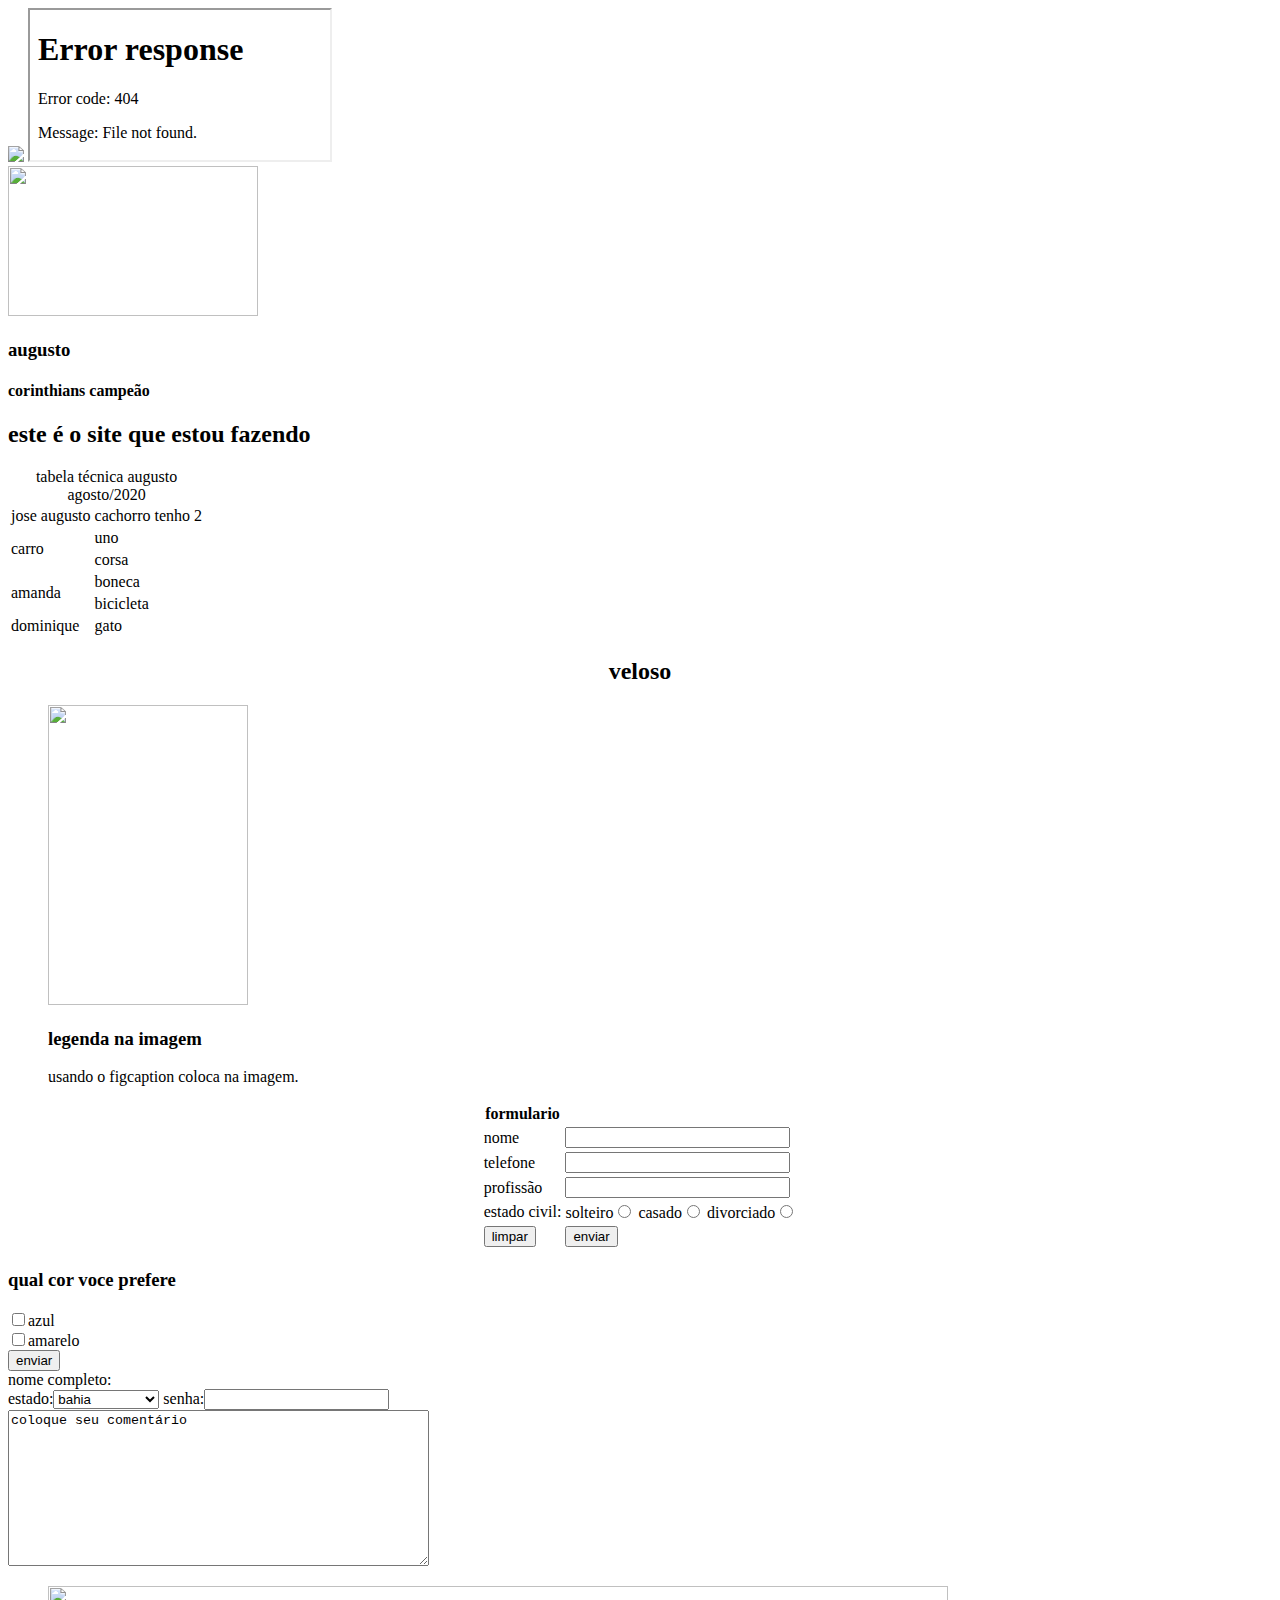
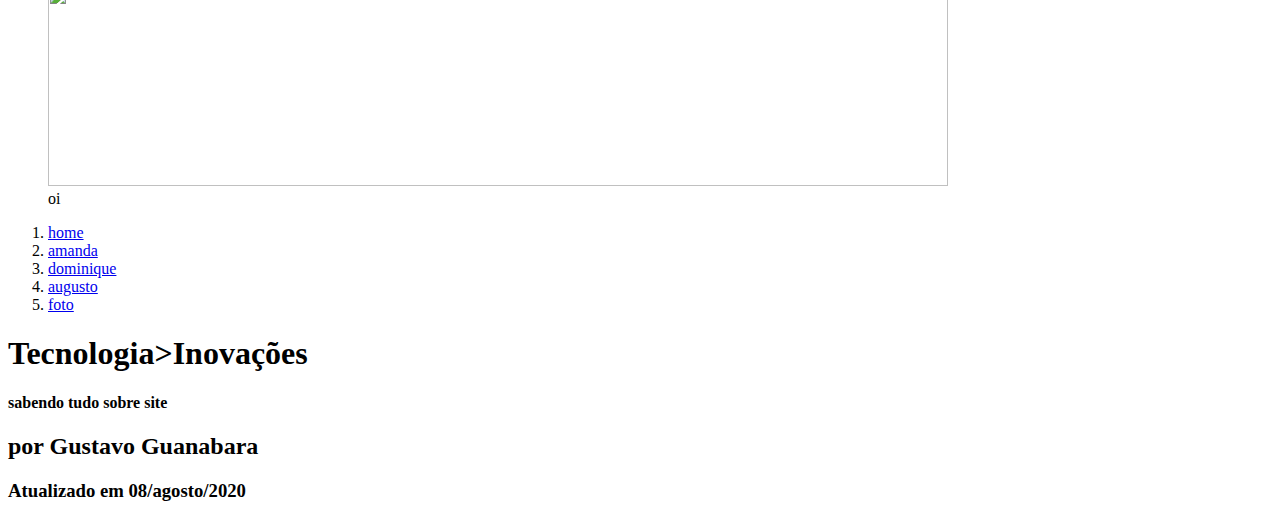
==== amanda.html @ 07a540af "Create amanda.html" ====
<!DOCTYPE html>
<html lang="pt-br">
<head>
<title>construção de site</title>
<link rel="stylesheet" type="text/css"href="teste5.css">
<link rel="stylesheet" type="text/css"href="teste6.css">
<link rel="stylesheet" type="text/css"href="testando3.css">
<link rel="stylesheet" type="text/css"href="frame.css">
<link rel="stylesheet" type="text/css"href="teste3.css">
<link rel="stylesheet" type="text/css"href="teste4.css"
<link rel="stylesheet" type="text/css"href="foto.css">
</head>
<article>
<section id="conteudo">
<img src="C:/Users/jose/Desktop/aula gusta guanabara/aug.jpg" usemap="#meumapa"/>
<map name="meumapa">
<area shape="rect" coords="48,130,73,198" href="home.html#tela"target="janela"/>
</map>
<iframe src="home.html"name="janela" id="frame-jose"></iframe>
</section>
</article>
<script>
function mudaFoto (casa)
{
document.getElementById("icone").src = casa;
}
</script>
<body>
<div id="interface">
<header id="cabecalho">
<hgroup>
<img id="icone"src="C:/Users/jose/Desktop/aula gusta guanabara/Suporte-icone-preto.png"width="250"height="150">
<h3>augusto</h3>
<h4>corinthians campeão</h4>
<h2>este é o site que estou fazendo</h2>
</article>
</header>
</hgroup>
<table id="tabelaspec">
<caption>tabela técnica augusto <span>agosto/2020</span></caption>
<tr><td class="ce">jose augusto</td><td class="cd">cachorro tenho 2</td></tr>
<tr><td rowspan="2"class="ce">carro</td><td class="cd">uno</td></tr>
<tr><td class="cd">corsa</td></tr>
<tr><td rowspan="2"class="ce">amanda</td><td class="cd">boneca</td></tr>
<tr><td class="cd">bicicleta</td></tr>
<tr><td class="ce">dominique</td><td class="cd">gato</td></tr>
</table>
<h2 align="center">veloso</h2>
<figure class="foto-legenda">
<img src="C:/Users/jose/Desktop/aula gusta guanabara/amanda.jpg" width="200" height="300">
<figcaption>
<h3>legenda na imagem</h3>
<p>usando o figcaption coloca na imagem.</p>
</figcaption>
</figure>
<table align="center">
<th>formulario</th>
<tr>
<td>nome</td>
<td><input type=text name=nome size=25>
</tr>
<td>telefone</td>
<td><input type=text name=telefone size=25>
</tr>
<td>profissão</td>
<td><input type=text name=profissão size=25>
</tr>
<td>estado civil:</td>
<td>solteiro<input type=radio name=estcivil>
casado<input type=radio name=estcivil>
divorciado<input type=radio name=estcivil>
</tr>
<td><input type="reset" value="limpar">
<td><input type="submit"value="enviar"><br>
</table>
<form>
<h3>qual cor voce prefere</h3>
<input type="checkbox"name="azul"value="azul"/>azul<br>
<input type="checkbox"name="amarelo"value="amarelo"/>amarelo<br>
<input type="submit"value="enviar"><br>
nome completo:<imput type=text name=nome completo><br>
estado:<select name=estado>
<option>bahia
<option>parana
<option>santa catarina
</select>
senha:<input type=password name=senha><br>
<textarea name ="comentarios"rows="10"cols="50">coloque seu comentário
</textarea>
</form>
</header>
</hgroup>
<figure class="foto-legenda">
<img src="C:/Users/jose/Desktop/aula gusta guanabara/whiskas slogan.JPG"width="900" height="200">
<figcaption>oi</figcaption>
</figure>
<nav>
<ol>
<li onmouseover="mudaFoto('C:/Users/jose/Desktop/aula gusta guanabara/casa.jpg')"onmouseout="mudaFoto('C:/Users/jose/Desktop/aula gusta guanabara/augusto.png')"><a href="home.html">home</a></li>
<li onmouseover="mudaFoto('C:/Users/jose/Desktop/aula gusta guanabara/augusto.png')"onmouseout="mudaFoto('C:/Users/jose/Desktop/aula gusta guanabara/augusto.png')"><a href="amanda.html">amanda</a></li>
<li onmouseover="mudaFoto('C:/Users/jose/Desktop/aula gusta guanabara/camera.jpg')"onmouseout="mudaFoto('C:/Users/jose/Desktop/aula gusta guanabara/augusto.png')"><a href="dominique.html">dominique</a></li>
<li onmouseover="mudaFoto('C:/Users/jose/Desktop/aula gusta guanabara/faleconosco.png')"onmouseout="mudaFoto('C:/Users/jose/Desktop/aula gusta guanabara/augusto.png')"><a href="augusto.html">augusto</a></li>
<li onmouseover="mudaFoto('C:/Users/jose/Desktop/aula gusta guanabara/fotos.jpg')"onmouseout="mudaFoto('C:/Users/jose/Desktop/aula gusta guanabara/augusto.png')"><a href="foto.html">foto</a></li>
</ol>
</nav>
<section id="corpo">
<article id="noticia-principal">
<header id="cabecalho-artigo">
<hgroup>
<h1>Tecnologia>Inovações</h1>
<h4>sabendo tudo sobre site</h4>
<h2>por Gustavo Guanabara</h2>
<h3 class="direita">Atualizado em 08/agosto/2020</h3>
</hgroup>
</header>
</head>
</html>
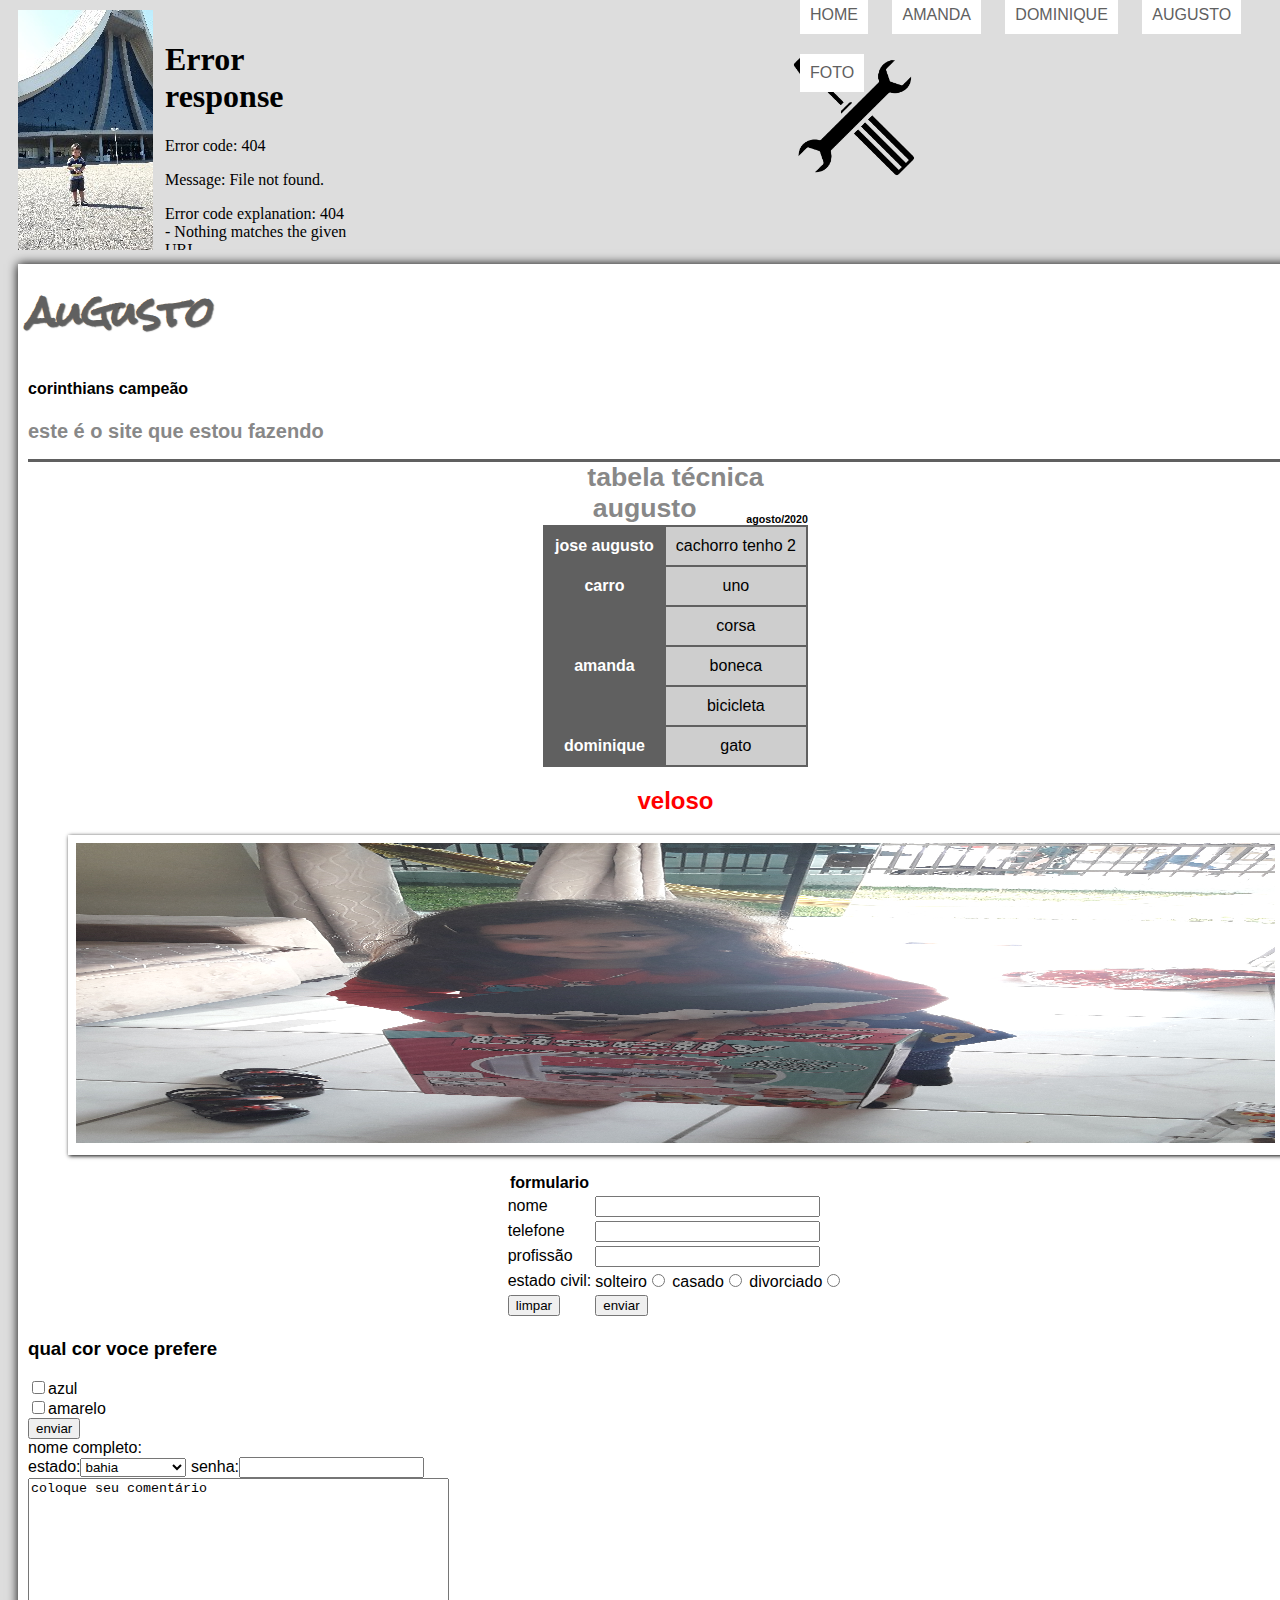
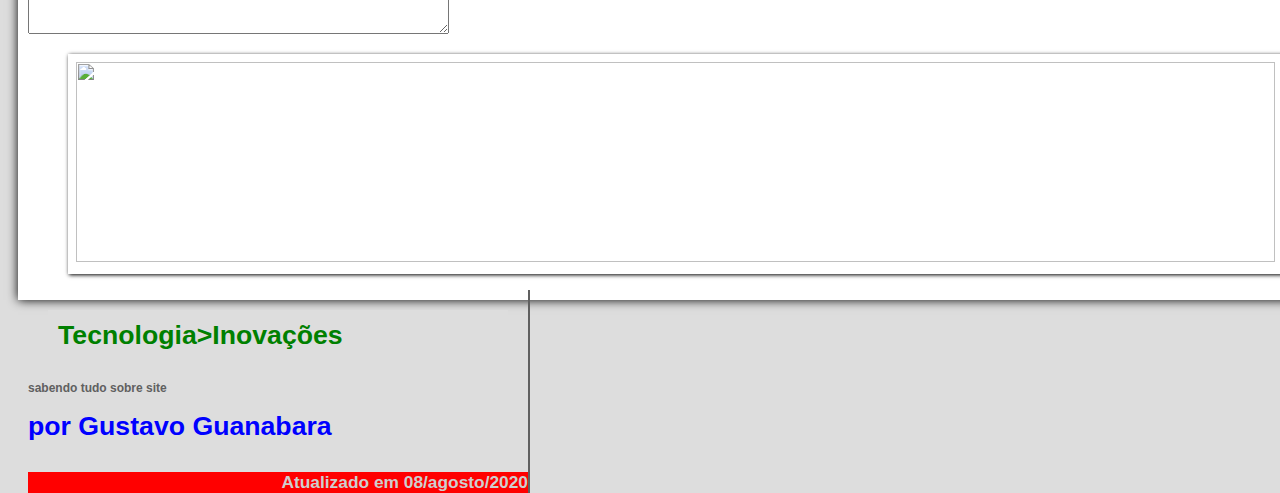
==== commit 7cc791e3: "Create amanda.html" ====
--- a/amanda.html
+++ b/amanda.html
@@ -12,7 +12,7 @@
 </head>
 <article>
 <section id="conteudo">
-<img src="C:/Users/jose/Desktop/aula gusta guanabara/aug.jpg" usemap="#meumapa"/>
+<img src="aug.jpg" usemap="#meumapa"/>
 <map name="meumapa">
 <area shape="rect" coords="48,130,73,198" href="home.html#tela"target="janela"/>
 </map>
@@ -29,7 +29,7 @@
 <div id="interface">
 <header id="cabecalho">
 <hgroup>
-<img id="icone"src="C:/Users/jose/Desktop/aula gusta guanabara/Suporte-icone-preto.png"width="250"height="150">
+<img id="icone"src="Suporte-icone-preto.png"width="250"height="150">
 <h3>augusto</h3>
 <h4>corinthians campeão</h4>
 <h2>este é o site que estou fazendo</h2>
@@ -47,7 +47,7 @@
 </table>
 <h2 align="center">veloso</h2>
 <figure class="foto-legenda">
-<img src="C:/Users/jose/Desktop/aula gusta guanabara/amanda.jpg" width="200" height="300">
+<img src="amanda.jpg" width="200" height="300">
 <figcaption>
 <h3>legenda na imagem</h3>
 <p>usando o figcaption coloca na imagem.</p>
@@ -91,16 +91,16 @@
 </header>
 </hgroup>
 <figure class="foto-legenda">
-<img src="C:/Users/jose/Desktop/aula gusta guanabara/whiskas slogan.JPG"width="900" height="200">
+<img src="Slogan.JPG"width="900" height="200">
 <figcaption>oi</figcaption>
 </figure>
 <nav>
 <ol>
-<li onmouseover="mudaFoto('C:/Users/jose/Desktop/aula gusta guanabara/casa.jpg')"onmouseout="mudaFoto('C:/Users/jose/Desktop/aula gusta guanabara/augusto.png')"><a href="home.html">home</a></li>
-<li onmouseover="mudaFoto('C:/Users/jose/Desktop/aula gusta guanabara/augusto.png')"onmouseout="mudaFoto('C:/Users/jose/Desktop/aula gusta guanabara/augusto.png')"><a href="amanda.html">amanda</a></li>
-<li onmouseover="mudaFoto('C:/Users/jose/Desktop/aula gusta guanabara/camera.jpg')"onmouseout="mudaFoto('C:/Users/jose/Desktop/aula gusta guanabara/augusto.png')"><a href="dominique.html">dominique</a></li>
-<li onmouseover="mudaFoto('C:/Users/jose/Desktop/aula gusta guanabara/faleconosco.png')"onmouseout="mudaFoto('C:/Users/jose/Desktop/aula gusta guanabara/augusto.png')"><a href="augusto.html">augusto</a></li>
-<li onmouseover="mudaFoto('C:/Users/jose/Desktop/aula gusta guanabara/fotos.jpg')"onmouseout="mudaFoto('C:/Users/jose/Desktop/aula gusta guanabara/augusto.png')"><a href="foto.html">foto</a></li>
+<li onmouseover="mudaFoto('casa.jpg')"onmouseout="mudaFoto('augusto.png')"><a href="home.html">home</a></li>
+<li onmouseover="mudaFoto('augusto.png')"onmouseout="mudaFoto('augusto.png')"><a href="amanda.html">amanda</a></li>
+<li onmouseover="mudaFoto('camera.jpg')"onmouseout="mudaFoto('augusto.png')"><a href="dominique.html">dominique</a></li>
+<li onmouseover="mudaFoto('faleconosco.png')"onmouseout="mudaFoto('augusto.png')"><a href="augusto.html">augusto</a></li>
+<li onmouseover="mudaFoto('fotos.jpg')"onmouseout="mudaFoto('augusto.png')"><a href="foto.html">foto</a></li>
 </ol>
 </nav>
 <section id="corpo">
--- a/teste5.css
+++ b/teste5.css
@@ -0,0 +1,30 @@
+<html>
+nav {
+display:block;
+}
+nav ol{
+list-style:none;
+text-transform:uppercase;
+position:absolute;
+top:-10px;
+left: 700px;
+}
+nav li{
+display:inline-block;
+background-color:white;
+padding:10px;
+margin:0px;
+transition:background-color 1s;
+}
+nav li:hover{
+background-color:yellow;
+}
+nav li a:hover{
+color:green;
+color:red;
+text-decoration:none;
+}
+nav a {
+text-decoration:none;
+}
+}
--- a/teste6.css
+++ b/teste6.css
@@ -0,0 +1,30 @@
+<html>
+nav {
+display:block;
+}
+nav ol{
+list-style:none;
+text-transform:uppercase;
+position:absolute;
+top:-10px;
+left: 700px;
+}
+nav li{
+display:inline-block;
+background-color:white;
+padding:10px;
+margin:0px;
+transition:background-color 1s;
+}
+nav li:hover{
+background-color:yellow;
+}
+nav li a:hover{
+color:green;
+color:red;
+text-decoration:none;
+}
+nav a {
+text-decoration:none;
+}
+}
--- a/testando3.css
+++ b/testando3.css
@@ -0,0 +1,190 @@
+@charset"UTF-8";
+@import url('https://fonts.googleapis.com/css2?family=Dancing+Script&family=Finger+Paint&family=Lato&family=Open+Sans&family=Rock+Salt&display=swap');
+body {
+font-family:Arial,sans-serif;
+background-color:#dddddd; }
+h2 {color:red;
+}
+div#interface {
+width:1295px;
+background-color:#ffffff;
+margin:-30px 10px 10px 10px;
+box-shadow:0px 0px 10px black;
+padding:0px 10px 10px 10px;
+}
+header#cabecalho img#icone {
+position:absolute;
+left:730px;
+top:40px;
+}
+a {
+color:#606060;
+text-decoration:none;
+}
+a:hover {
+text-decoration:underline;
+}
+header#cabecalho {
+border-bottom: 3px #606060 solid;
+background:url("../aula gusta guanabara/images.png") no-repeat 300px 20px;
+}
+header#cabecalho h3 {
+font-family: 'Rock Salt', cursive;
+font-size:30pt;
+color:#606060;
+text-shadow:1px 1px 1px rgba(0,0,0,.6);
+padding:0px;
+margin-bottom:0px;
+}
+header#cabecalho h2{
+font-family: Arial,sans-serif;
+color:#888888;
+font-size:15pt;
+padding:0px;
+margin-top:0px;
+}
+figure.foto-legenda {
+position:relative;
+border:8px solid white;
+box-shadow:1px 1px 4px black;
+}
+figure.foto-legenda img{
+width:100%;
+heigth:100%;
+}
+figure.foto-legenda figcaption{
+opacity:0;
+position:absolute;
+top:0px;
+background-color:rgba(0,0,0,.4);
+color:red;
+width:100%;
+height:100%;
+padding:100px;
+box-sizing:border-box;
+transition:opacity 1s;
+}
+figure.foto-legenda:hover figcaption{
+opacity:1;
+}
+nav {
+display:block;
+}
+nav ol{
+list-style:none;
+text-transform:uppercase;
+position:absolute;
+top: -15px;
+left: 900px;
+}
+nav li{
+display:inline-block;
+background-color:white;
+padding:5px;
+margin:0px;
+transition:background-color 1s;
+}
+nav li:hover{
+background-color:yellow;
+}
+nav li a:hover{
+color:green;
+color:red;
+text-decoration:none;
+}
+nav a {
+text-decoration:none;
+}
+section#corpo {
+display:block;
+width:500px;
+float:left;
+border-right:2px solid #606060;
+padding-left: auto;
+}
+article#noticia-principal h1 {
+font-size: 20pt;
+color:green;
+background-color:#dddddd;
+padding:10px 5px 10px 10px;
+margin:20px;
+}
+header#cabecalho-artigo h2 {
+font-family:'FonteLogo',sans-serif;
+font-size:20pt;
+color:blue;
+margin-bottom:30px;
+margin-top:0px;
+}
+header#cabecalho-artigo h3 {
+font-size:13pt;
+color:#cecece;
+background-color:red;
+margin:0px;
+}
+header#cabecalho-artigo h4 {
+font-size:12px;
+color:#606060;
+}
+.direita {
+text-align: right;
+}
+table#tabelaspec {
+border:1px solid#606060;
+border-spacing:0px;
+margin-left:auto;
+margin-right:auto;
+}
+table#tabelaspec td {
+border:1px solid#606060;
+padding:10px;
+text-align: center;
+vertical-align:middle;
+}
+table#tabelaspec td.ce {
+color:#ffffff;
+background-color:#606060;
+vertical-align:top;
+font-weight: bold;
+}
+table#tabelaspec td.cd {
+background-color:#cecece;
+}
+table#tabelaspec caption {
+color:#888888;
+font-size:20pt;
+font-weight:bolder;
+}
+table#tabelaspec caption span {
+display:block;
+float: right;
+color:#000000;
+font-size:8pt;
+margin-top:20px;
+}
+aside#lateral {
+display:block;
+width:750px;
+float:right;
+background-color:#dddddd;
+padding:10px;
+margin-top:10px;
+box-shadow:2px 2px 2px rgba(0,0,0,.5);
+}
+aside#lateral h1 {
+font-family:'FonteLogo',sana-serif;
+font-size:20pt;
+color:#606060;
+}
+aside#lateral h2 {
+background-color:#606060;
+font-size:15pt;
+color:#ffffff;
+}
+footer#rodape {
+clear:both;
+border-top:2px solid #606060;
+}
+footer#rodape p {
+text-align:center;
+}
--- a/frame.css
+++ b/frame.css
@@ -0,0 +1,14 @@
+@charset "UTF-8";
+section#conteudo {
+width:1000px;
+margin:10px;
+}
+iframe#frame-jose {
+width:200px;
+height:230px;
+border: none;
+overflow: hidden;
+}
+iframe#frame-jose::-webkit-scrollbar {
+display:none;
+}
--- a/teste3.css
+++ b/teste3.css
@@ -0,0 +1,30 @@
+@charset UTF-8;
+nav {
+display:block;
+}
+nav ol{
+list-style:none;
+text-transform:uppercase;
+position:absolute;
+top:20px;
+left: 400px;
+}
+nav li{
+display:inline-block;
+background-color:white;
+padding:5px;
+margin:10;
+transition:background-color 1s;
+}
+nav li:hover{
+background-color:yellow;
+}
+nav li a:hover{
+color:green;
+color:red;
+text-decoration:none;
+}
+nav a {
+text-decoration:none;
+}
+}
--- a/foto.css
+++ b/foto.css
@@ -0,0 +1,93 @@
+@charset "UTF-8";
+ul#album-fotos {
+width: 700px;
+margin:0 auto;
+padding:50px;
+overflow:hidden;
+list-style:none;
+}
+ul#album-fotos li {
+float: left;
+width: 200px;
+height: 200px;
+margin: 10px;
+border: 5px solid #ffffff;
+background-color:#ffffff;
+box-shadow: 1px 1px 3px rgba(0,0,0,.4);
+-webkit-transition: all .4s ease-in;
+}
+ul#album-fotos li span {
+opacity: 0;
+color: #ffffff;
+text-shadow: 1px 1px 1px #000000;
+background-color: rgba(0,0,0,.3);
+font-size:9pt;
+line-height:370px;
+padding:5px;
+}
+ul#album-fotos li:hover {
+-webkit-transform: scale(1.5);
+}
+ul#album-fotos li:hover span {
+opacity: 1;
+}
+ul#album-fotos li#foto01 {
+background:url('../aula gusta guanabara/jesus.jpg')no-repeat;
+background-position: 50% 50%;
+background-size: 400px 400px;
+background-color: #ffffff;
+}
+ul#album-fotos li#foto01:hover {
+background-position: 0px 0px;
+background-size: 200px 200px;
+}
+ul#album-fotos li#foto02 {
+background: url('../aula gusta guanabara/Nossa Senhora Aparecida 1.jpg')no-repeat;
+background-position: 50% 50%;
+background-size: 400px 400px;
+background-color: #ffffff;
+}
+ul#album-fotos li#foto02:hover {
+background-position: 0px 0px;
+background-size: 200px 200px;
+}
+ul#album-fotos li#foto03 {
+background: url('../aula gusta guanabara/igreja.jpg')no-repeat;
+background-position: 50% 50%;
+background-size: 400px 400px;
+background-color: #ffffff;
+}
+ul#album-fotos li#foto03:hover {
+background-position: 0px 0px;
+background-size: 200px 200px;
+}
+ul#album-fotos li#foto04 {
+background:url('../aula gusta guanabara/maria.jpg')no-repeat;
+background-position: 50% 50%;
+background-size: 400px 400px;
+background-color: #ffffff;
+}
+ul#album-fotos li#foto04:hover {
+background-position: 0px 0px;
+background-size: 200px 200px;
+}
+ul#album-fotos li#foto05 {
+background:url('../aula gusta guanabara/NOSSA SENHORA DE LOURDES1.jpg')no-repeat;
+background-position: 50% 50%;
+background-size: 400px 400px;
+background-color: #ffffff;
+}
+ul#album-fotos li#foto05:hover {
+background-position: 0px 0px;
+background-size: 200px 200px;
+}
+ul#album-fotos li#foto06 {
+background:url('../aula gusta guanabara/madre paulina.jpg')no-repeat;
+background-position: 50% 50%;
+background-size: 400px 400px;
+background-color: #ffffff;
+}
+ul#album-fotos li#foto06:hover {
+background-position: 0px 0px;
+background-size: 200px 200px;
+}
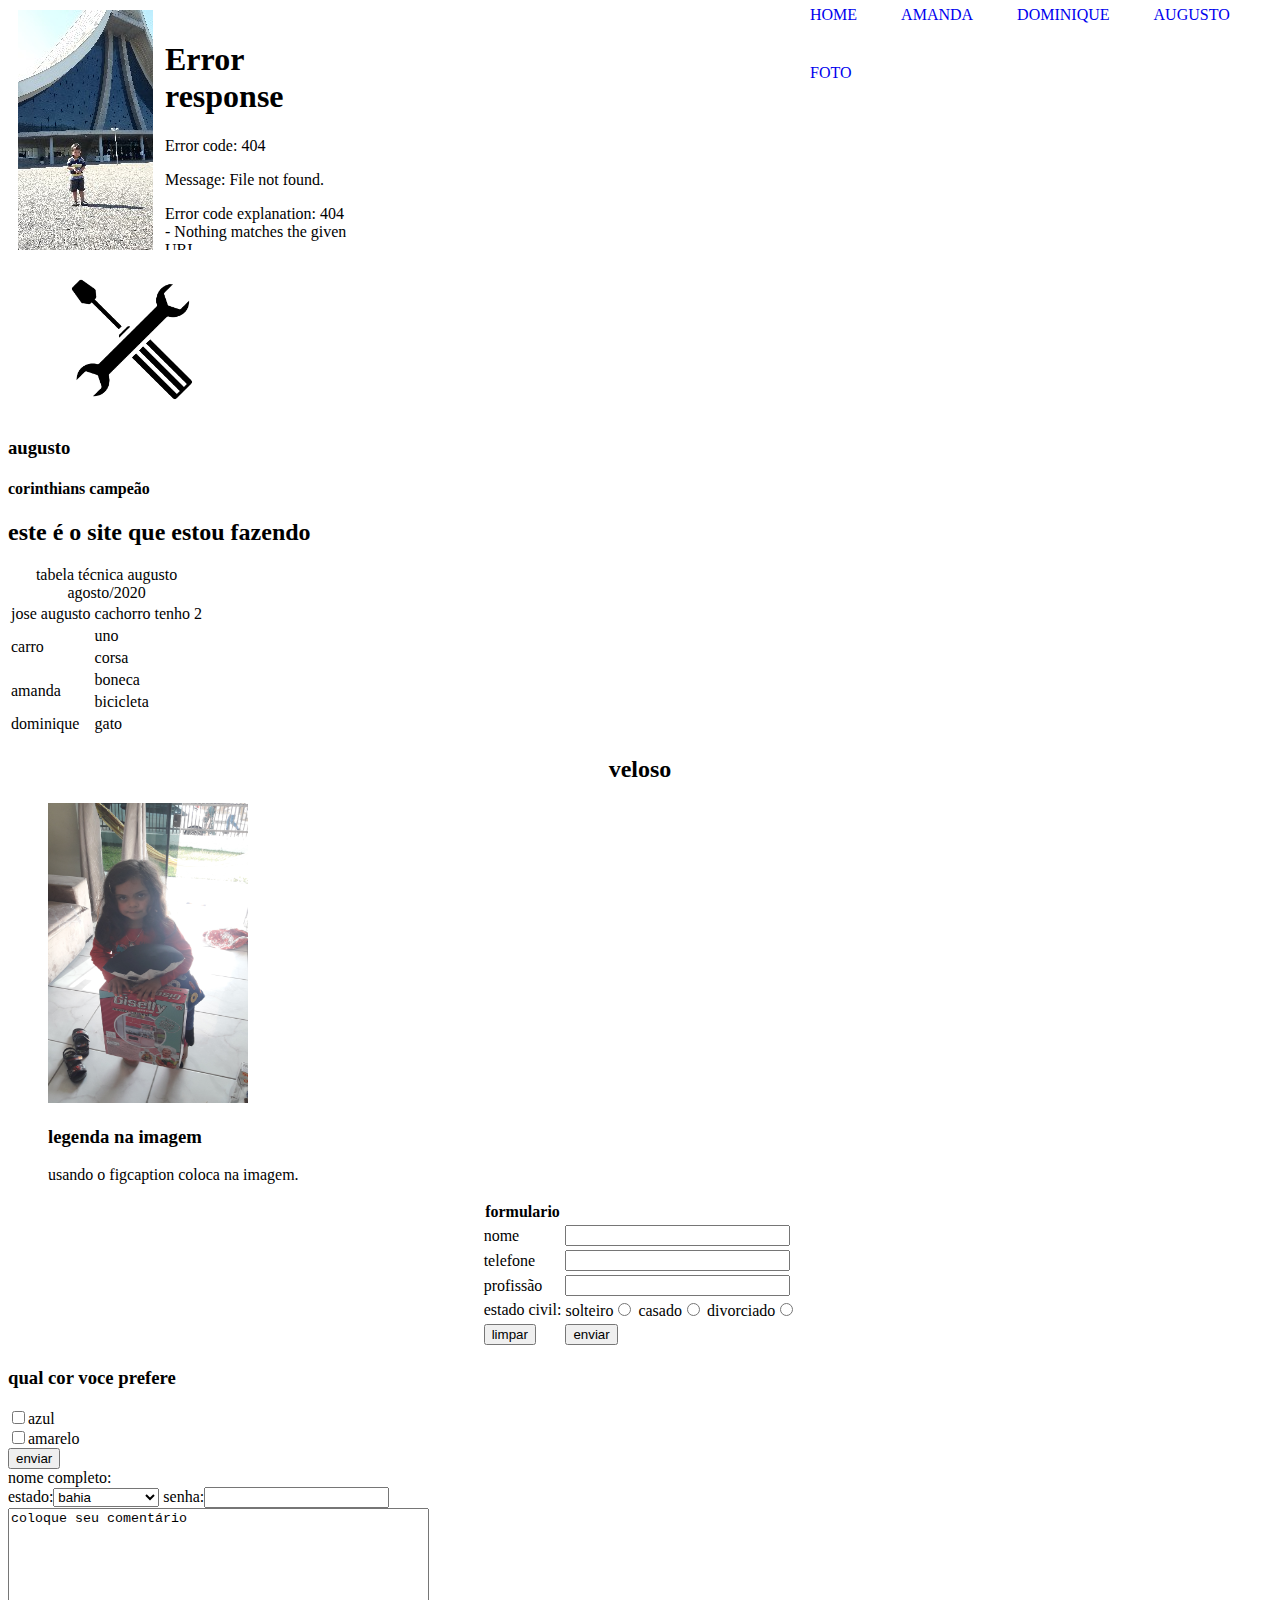
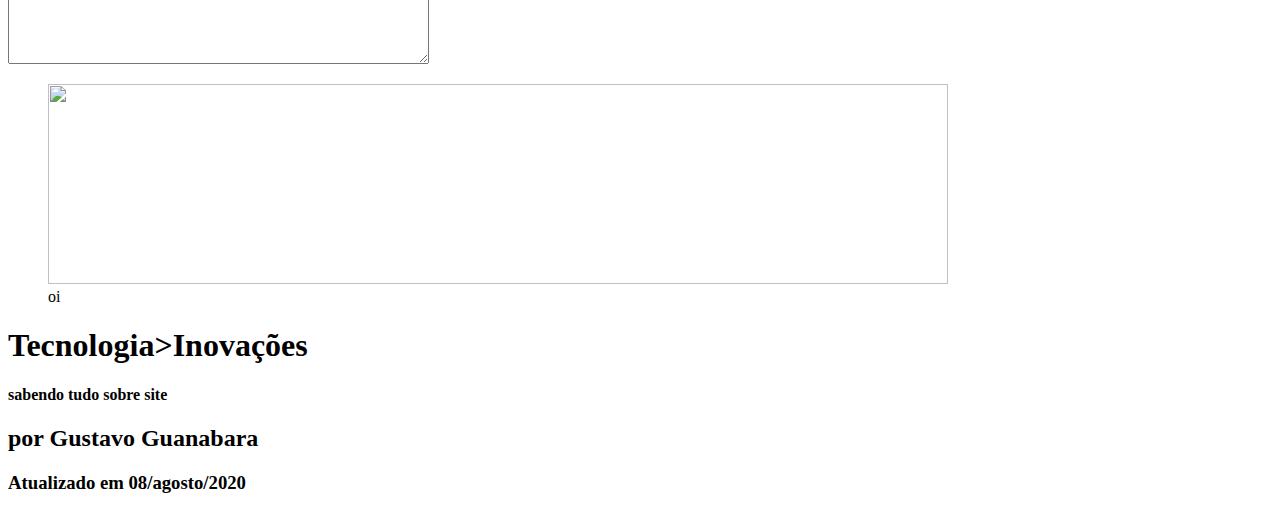
==== commit 69ad8274: "Create amanda.html" ====
--- a/amanda.html
+++ b/amanda.html
@@ -14,9 +14,9 @@
 <section id="conteudo">
 <img src="aug.jpg" usemap="#meumapa"/>
 <map name="meumapa">
-<area shape="rect" coords="48,130,73,198" href="home.html#tela"target="janela"/>
+<area shape="rect" coords="48,130,73,198" href="index.html#tela"target="janela"/>
 </map>
-<iframe src="home.html"name="janela" id="frame-jose"></iframe>
+<iframe src="index.html"name="janela" id="frame-jose"></iframe>
 </section>
 </article>
 <script>
--- a/testando3.css
+++ b/testando3.css
@@ -1,190 +1,236 @@
-@charset"UTF-8";
-@import url('https://fonts.googleapis.com/css2?family=Dancing+Script&family=Finger+Paint&family=Lato&family=Open+Sans&family=Rock+Salt&display=swap');
-body {
-font-family:Arial,sans-serif;
-background-color:#dddddd; }
-h2 {color:red;
-}
-div#interface {
-width:1295px;
-background-color:#ffffff;
-margin:-30px 10px 10px 10px;
-box-shadow:0px 0px 10px black;
-padding:0px 10px 10px 10px;
-}
-header#cabecalho img#icone {
-position:absolute;
-left:730px;
-top:40px;
-}
-a {
-color:#606060;
-text-decoration:none;
-}
-a:hover {
-text-decoration:underline;
-}
-header#cabecalho {
-border-bottom: 3px #606060 solid;
-background:url("../aula gusta guanabara/images.png") no-repeat 300px 20px;
-}
-header#cabecalho h3 {
-font-family: 'Rock Salt', cursive;
-font-size:30pt;
-color:#606060;
-text-shadow:1px 1px 1px rgba(0,0,0,.6);
-padding:0px;
-margin-bottom:0px;
-}
-header#cabecalho h2{
-font-family: Arial,sans-serif;
-color:#888888;
-font-size:15pt;
-padding:0px;
-margin-top:0px;
-}
-figure.foto-legenda {
-position:relative;
-border:8px solid white;
-box-shadow:1px 1px 4px black;
-}
-figure.foto-legenda img{
-width:100%;
-heigth:100%;
-}
-figure.foto-legenda figcaption{
-opacity:0;
-position:absolute;
-top:0px;
-background-color:rgba(0,0,0,.4);
-color:red;
-width:100%;
-height:100%;
-padding:100px;
-box-sizing:border-box;
-transition:opacity 1s;
-}
-figure.foto-legenda:hover figcaption{
-opacity:1;
-}
-nav {
-display:block;
-}
-nav ol{
-list-style:none;
-text-transform:uppercase;
-position:absolute;
-top: -15px;
-left: 900px;
-}
-nav li{
-display:inline-block;
-background-color:white;
-padding:5px;
-margin:0px;
-transition:background-color 1s;
-}
-nav li:hover{
-background-color:yellow;
-}
-nav li a:hover{
-color:green;
-color:red;
-text-decoration:none;
-}
-nav a {
-text-decoration:none;
-}
-section#corpo {
-display:block;
-width:500px;
-float:left;
-border-right:2px solid #606060;
-padding-left: auto;
-}
-article#noticia-principal h1 {
-font-size: 20pt;
-color:green;
-background-color:#dddddd;
-padding:10px 5px 10px 10px;
-margin:20px;
-}
-header#cabecalho-artigo h2 {
-font-family:'FonteLogo',sans-serif;
-font-size:20pt;
-color:blue;
-margin-bottom:30px;
-margin-top:0px;
-}
-header#cabecalho-artigo h3 {
-font-size:13pt;
-color:#cecece;
-background-color:red;
-margin:0px;
-}
-header#cabecalho-artigo h4 {
-font-size:12px;
-color:#606060;
-}
-.direita {
-text-align: right;
-}
-table#tabelaspec {
-border:1px solid#606060;
-border-spacing:0px;
-margin-left:auto;
-margin-right:auto;
-}
-table#tabelaspec td {
-border:1px solid#606060;
-padding:10px;
-text-align: center;
-vertical-align:middle;
-}
-table#tabelaspec td.ce {
-color:#ffffff;
-background-color:#606060;
-vertical-align:top;
-font-weight: bold;
-}
-table#tabelaspec td.cd {
-background-color:#cecece;
-}
-table#tabelaspec caption {
-color:#888888;
-font-size:20pt;
-font-weight:bolder;
-}
-table#tabelaspec caption span {
-display:block;
-float: right;
-color:#000000;
-font-size:8pt;
-margin-top:20px;
-}
-aside#lateral {
-display:block;
-width:750px;
-float:right;
-background-color:#dddddd;
-padding:10px;
-margin-top:10px;
-box-shadow:2px 2px 2px rgba(0,0,0,.5);
-}
-aside#lateral h1 {
-font-family:'FonteLogo',sana-serif;
-font-size:20pt;
-color:#606060;
-}
-aside#lateral h2 {
-background-color:#606060;
-font-size:15pt;
-color:#ffffff;
-}
-footer#rodape {
-clear:both;
-border-top:2px solid #606060;
-}
-footer#rodape p {
-text-align:center;
-}
+Ir para o conteúdo
+Pesquise ou pule para…
+Requisição pull_ _
+problemas
+Codespaces
+mercado
+explorar
+ 
+@joaveloso 
+joaveloso
+/
+veloso
+público
+Não é possível bifurcar porque você possui este repositório e não é membro de nenhuma organização.
+código
+problemas
+Requisições puxadas
+Ações
+Projetos
+Wiki
+segurança
+Conhecimentos
+configurações
+veloso/testando3.css _
+@joaveloso
+joaveloso Criar testando3.css
+Última confirmação 480b08f há 5 horas
+ História
+ 1 colaborador
+190 linhas (190 sloc)  3,19 KB
+
+@charset "UTF-8" ;
+@import  url ( 'https://fonts.googleapis.com/css2?family=Dancing+Script&family=Finger+Paint&family=Lato&family=Open+Sans&family=Rock+Salt&display=swap' );
+corpo {
+font-family : Arial , sans-serif;
+background-color : # dddddd ; }
+h2 { cor : vermelho;
+}
+div # interface {
+largura : 1295 px ;
+cor de fundo : # ffffff ;
+margem : -30 px  10 px  10 px  10 px ;
+box-shadow : 0 px  0 px  10 px preto;
+preenchimento : 0 px  10 px  10 px  10 px ;
+}
+header # cabecalho  img # icone {
+posição : absoluto;
+esquerda : 730 px ;
+superior : 40 px ;
+}
+um {
+cor : # 606060 ;
+decoração de texto : nenhum;
+}
+a : passe o mouse {
+decoração de texto : sublinhado;
+}
+cabeçalho # cabecalho {
+borda inferior :  3 px  # 606060 sólido;
+background : url ( "images.png" ) sem repetição 300 px  20 px ;
+}
+cabeçalho # cabecalho  h3 {
+font-family :  'Rock Salt' , cursiva;
+tamanho da fonte : 30 pt ;
+cor : # 606060 ;
+text-shadow : 1 px  1 px  1 px  rgba ( 0 , 0 , 0 , .6 );
+preenchimento : 0 px ;
+margem inferior : 0 px ;
+}
+cabeçalho # cabecalho  h2 {
+font-family : Arial , sans-serif;
+cor : # 888888 ;
+tamanho da fonte : 15 pt ;
+preenchimento : 0 px ;
+margem superior : 0 px ;
+}
+figura . legenda da foto {
+posição : relativa;
+borda : 8 px branco sólido;
+box-shadow : 1 px  1 px  4 px preto;
+}
+figura . foto-lenda  img {
+largura : 100 % ;
+altura : 100 % ;
+}
+figura . legenda da foto  figcaption {
+opacidade : 0 ;
+posição : absoluto;
+superior : 0 px ;
+cor de fundo : rgba ( 0 , 0 , 0 , .4 );
+cor : vermelho;
+largura : 100 % ;
+altura : 100 % ;
+preenchimento : 100 px ;
+tamanho da caixa : caixa de borda;
+transição : opacidade 1 s ;
+}
+figura . legenda da foto : hover  figcaption {
+opacidade : 1 ;
+}
+navegação {
+exibição : bloco;
+}
+navegador  { _
+estilo de lista : nenhum;
+text-transform : letras maiúsculas;
+posição : absoluto;
+superior :  -15 px ;
+esquerda :  900 px ;
+}
+navegação  li {
+exibição : bloco em linha;
+cor de fundo : branco;
+preenchimento : 5 px ;
+margem : 0 px ;
+transição : background-color 1 s ;
+}
+nav  li : passe o mouse {
+cor de fundo : amarelo;
+}
+nav  li  a : passe o mouse {
+cor : verde;
+cor : vermelho;
+decoração de texto : nenhum;
+}
+navegar  em {
+decoração de texto : nenhum;
+}
+seção # corpo {
+exibição : bloco;
+largura : 500 px ;
+flutuar : esquerda;
+borda direita : sólido de 2 px # 606060 ;
+padding-esquerda : auto;
+}
+artigo # noticia-principal  h1 {
+tamanho da fonte :  20 pt ;
+cor : verde;
+background-color : # dddddd ;
+preenchimento : 10 px  5 px  10 px  10 px ;
+margem : 20 px ;
+}
+cabeçalho # cabecalho-artigo  h2 {
+font-family : 'FonteLogo' , sem serifa;
+tamanho da fonte : 20 pt ;
+cor : azul;
+margem inferior : 30 px ;
+margem superior : 0 px ;
+}
+cabeçalho # cabecalho-artigo  h3 {
+tamanho da fonte : 13 pt ;
+cor : #cecece ; _
+cor de fundo : vermelho;
+margem : 0 px ;
+}
+cabeçalho # cabecalho-artigo  h4 {
+tamanho da fonte : 12 px ;
+cor : # 606060 ;
+}
+. direita {
+alinhamento de texto : direito;
+}
+tabela # tabelaspec {
+borda : 1 px solid#606060;
+espaçamento entre bordas : 0 px ;
+margem-esquerda : auto;
+margem direita : auto;
+}
+tabela # tabelaspec  td {
+borda : 1 px solid#606060;
+preenchimento : 10 px ;
+alinhamento de texto : centro;
+alinhamento vertical : meio;
+}
+tabela # tabelaspec  td . ce {
+cor : #ffffff ; _
+cor de fundo : # 606060 ;
+alinhamento vertical : topo;
+peso da fonte : negrito;
+}
+tabela # tabelaspec  td . CD {
+background-color : # cecece ;
+}
+tabela # tabelaspec  legenda {
+cor : # 888888 ;
+tamanho da fonte : 20 pt ;
+peso da fonte : mais ousado;
+}
+tabela # tabelaspec  legenda  span {
+exibição : bloco;
+flutuar : direita;
+cor : # 000000 ;
+tamanho da fonte : 8 pt ;
+margem superior : 20 px ;
+}
+lado # lateral {
+exibição : bloco;
+largura : 750 px ;
+flutuar : direita;
+background-color : # dddddd ;
+preenchimento : 10 px ;
+margem superior : 10 px ;
+box-shadow : 2 px  2 px  2 px  rgba ( 0 , 0 , 0 , .5 );
+}
+lado # lateral  h1 {
+font-family : 'FonteLogo' , sana-serif;
+tamanho da fonte : 20 pt ;
+cor : # 606060 ;
+}
+lado # lateral  h2 {
+cor de fundo : # 606060 ;
+tamanho da fonte : 15 pt ;
+cor : #ffffff ; _
+}
+rodapé # rodape {
+claro : ambos;
+borda superior : sólido de 2 px # 606060 ;
+}
+rodapé # rodape  p {
+alinhamento de texto : centro;
+}
+Rodapé
+© 2023 GitHub, Inc.
+Navegação no rodapé
+Termos
+Privacidade
+segurança
+Status
+Documentos
+Entre em contato com o GitHub
+Preços
+API
+Treinamento
+blogue
+Cerca de
+veloso/testando3.css at main · joaveloso/veloso
--- a/foto.css
+++ b/foto.css
@@ -32,7 +32,7 @@
 opacity: 1;
 }
 ul#album-fotos li#foto01 {
-background:url('../aula gusta guanabara/jesus.jpg')no-repeat;
+background:url('jesus.jpg')no-repeat;
 background-position: 50% 50%;
 background-size: 400px 400px;
 background-color: #ffffff;
@@ -42,7 +42,7 @@
 background-size: 200px 200px;
 }
 ul#album-fotos li#foto02 {
-background: url('../aula gusta guanabara/Nossa Senhora Aparecida 1.jpg')no-repeat;
+background: url('Nossa Senhora Aparecida 1.jpg')no-repeat;
 background-position: 50% 50%;
 background-size: 400px 400px;
 background-color: #ffffff;
@@ -52,7 +52,7 @@
 background-size: 200px 200px;
 }
 ul#album-fotos li#foto03 {
-background: url('../aula gusta guanabara/igreja.jpg')no-repeat;
+background: url('igreja.jpg')no-repeat;
 background-position: 50% 50%;
 background-size: 400px 400px;
 background-color: #ffffff;
@@ -62,7 +62,7 @@
 background-size: 200px 200px;
 }
 ul#album-fotos li#foto04 {
-background:url('../aula gusta guanabara/maria.jpg')no-repeat;
+background:url('maria.jpg')no-repeat;
 background-position: 50% 50%;
 background-size: 400px 400px;
 background-color: #ffffff;
@@ -72,7 +72,7 @@
 background-size: 200px 200px;
 }
 ul#album-fotos li#foto05 {
-background:url('../aula gusta guanabara/NOSSA SENHORA DE LOURDES1.jpg')no-repeat;
+background:url('NOSSA SENHORA DE LOURDES1.jpg')no-repeat;
 background-position: 50% 50%;
 background-size: 400px 400px;
 background-color: #ffffff;
@@ -82,7 +82,7 @@
 background-size: 200px 200px;
 }
 ul#album-fotos li#foto06 {
-background:url('../aula gusta guanabara/madre paulina.jpg')no-repeat;
+background:url('madre paulina.jpg')no-repeat;
 background-position: 50% 50%;
 background-size: 400px 400px;
 background-color: #ffffff;
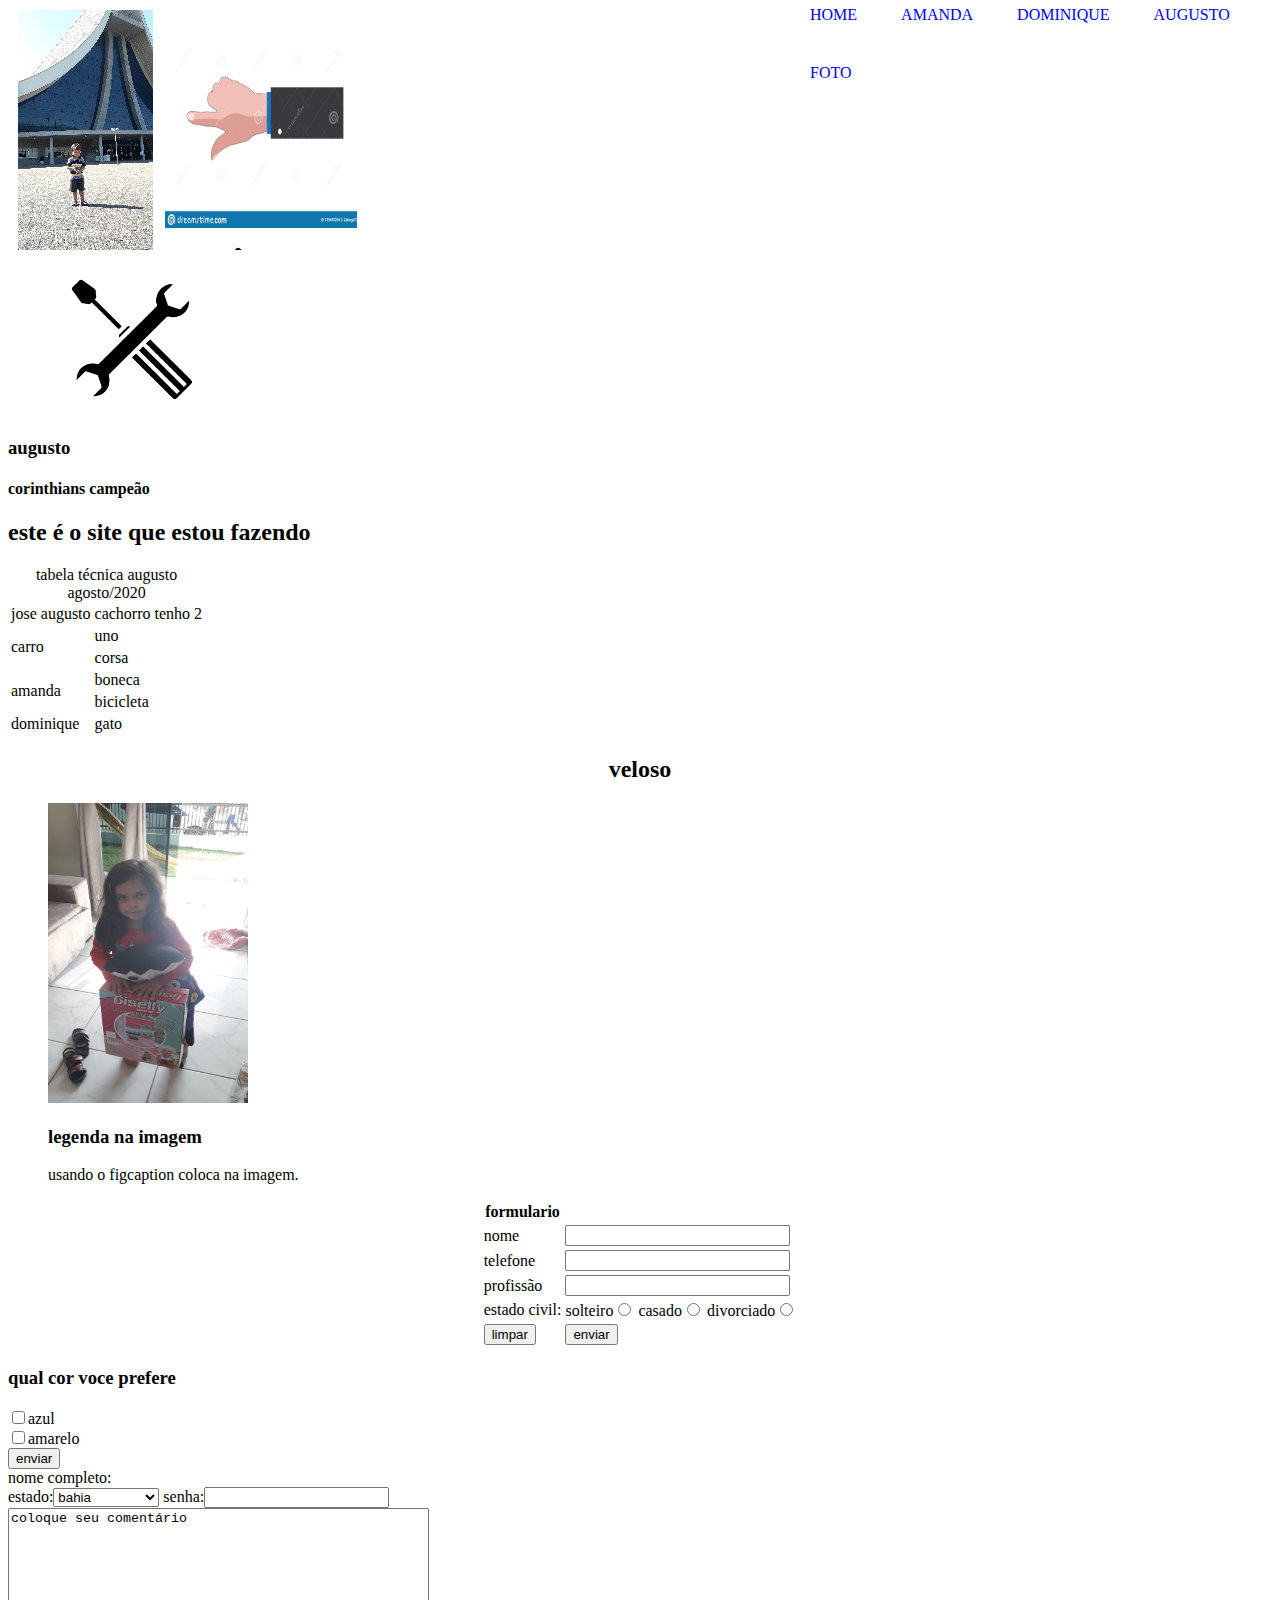
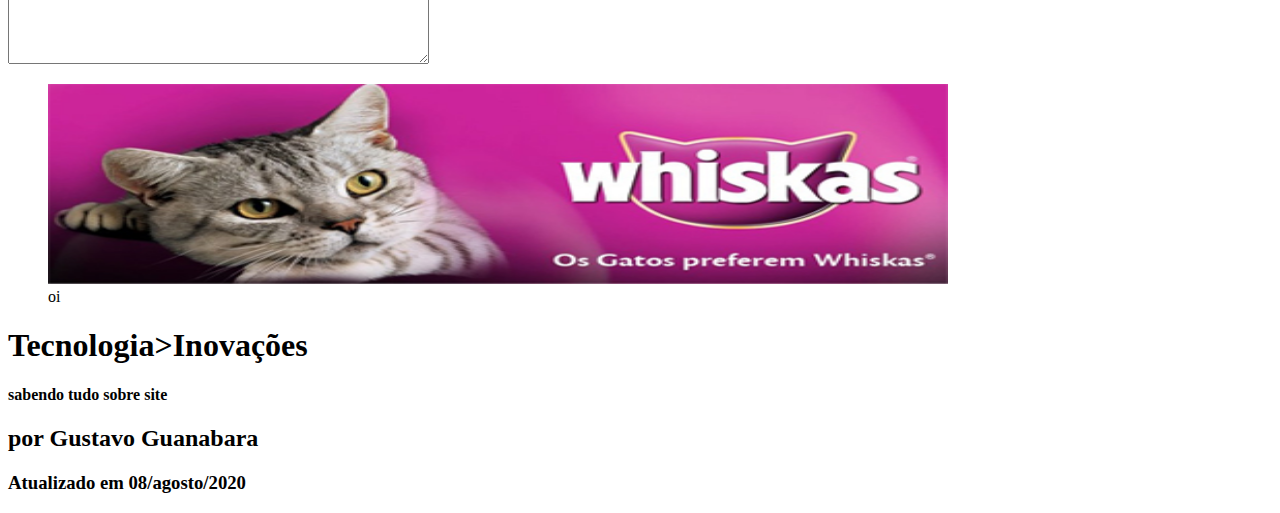
==== commit c7000afc: "Create amanda.html" ====
--- a/amanda.html
+++ b/amanda.html
@@ -91,12 +91,12 @@
 </header>
 </hgroup>
 <figure class="foto-legenda">
-<img src="Slogan.JPG"width="900" height="200">
+<img src="Slogan.jpg"width="900" height="200">
 <figcaption>oi</figcaption>
 </figure>
 <nav>
 <ol>
-<li onmouseover="mudaFoto('casa.jpg')"onmouseout="mudaFoto('augusto.png')"><a href="home.html">home</a></li>
+<li onmouseover="mudaFoto('casa.jpg')"onmouseout="mudaFoto('augusto.png')"><a href="index.html">home</a></li>
 <li onmouseover="mudaFoto('augusto.png')"onmouseout="mudaFoto('augusto.png')"><a href="amanda.html">amanda</a></li>
 <li onmouseover="mudaFoto('camera.jpg')"onmouseout="mudaFoto('augusto.png')"><a href="dominique.html">dominique</a></li>
 <li onmouseover="mudaFoto('faleconosco.png')"onmouseout="mudaFoto('augusto.png')"><a href="augusto.html">augusto</a></li>
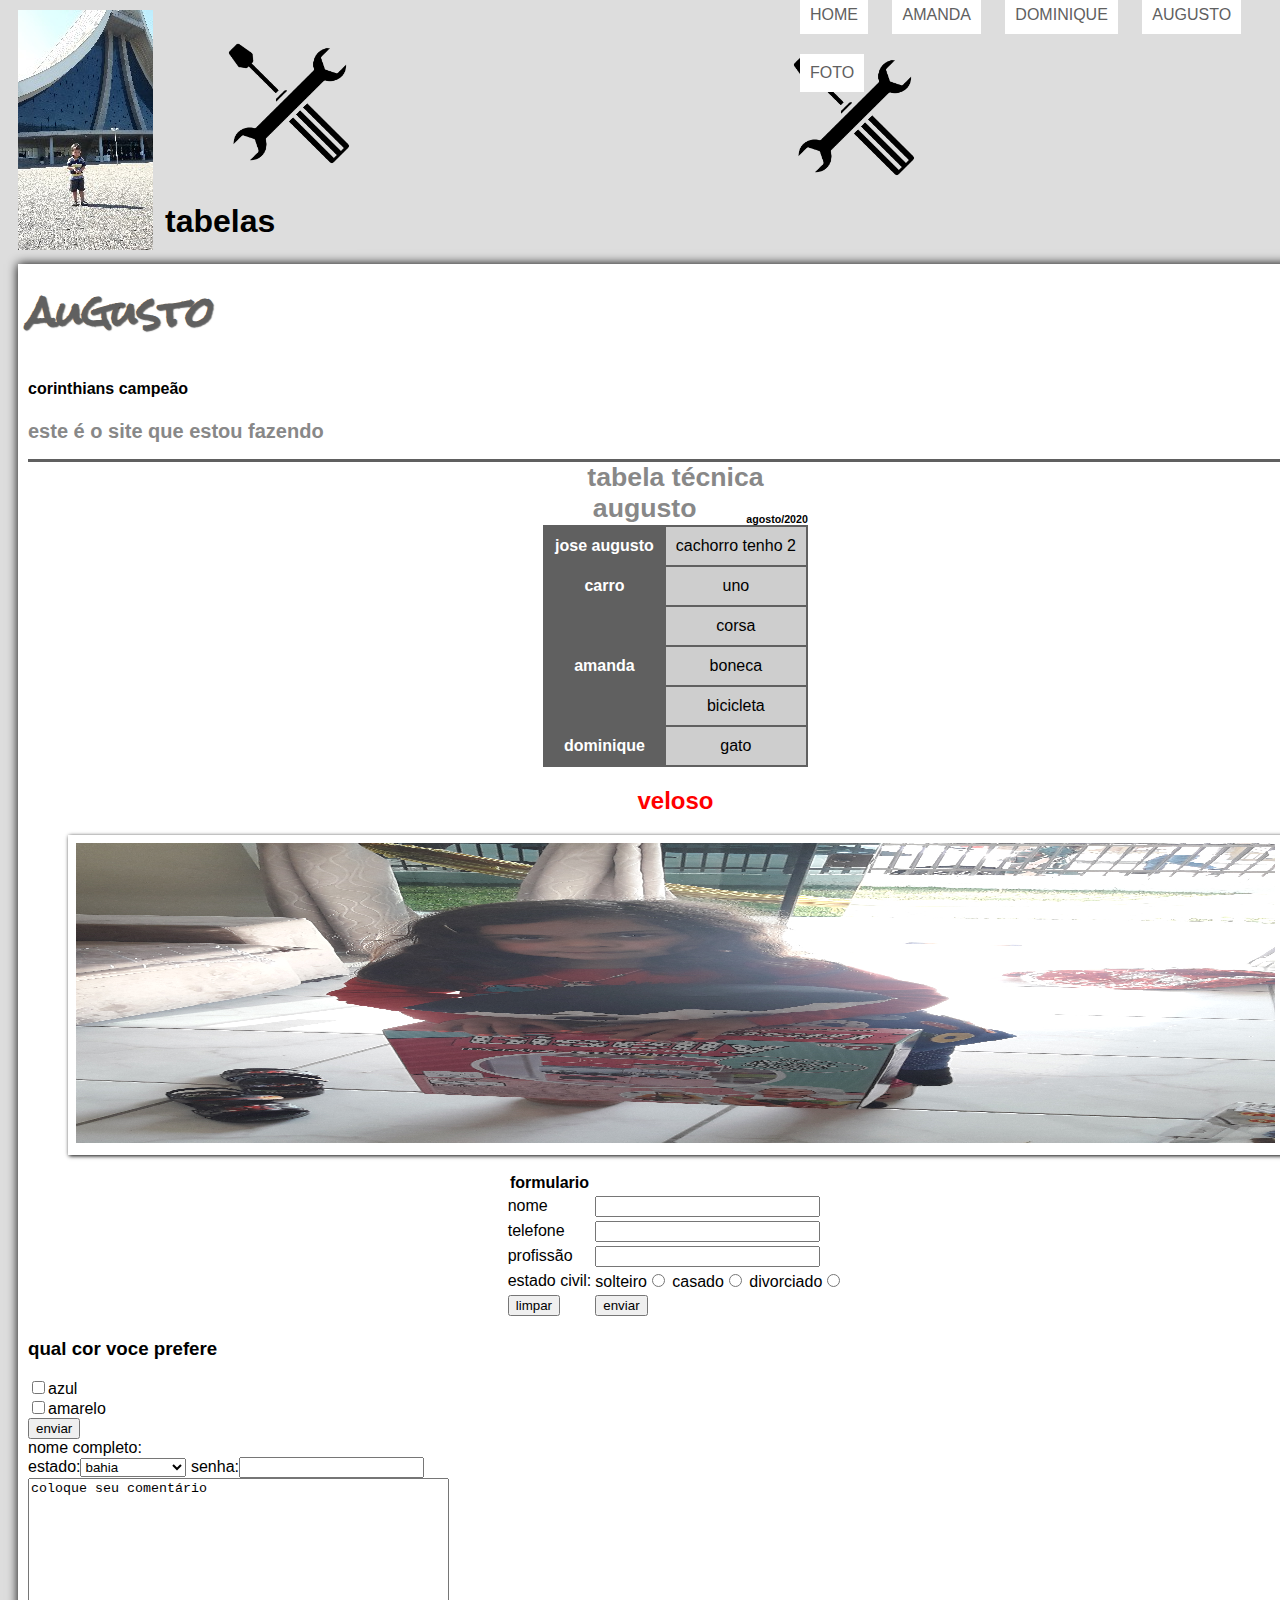
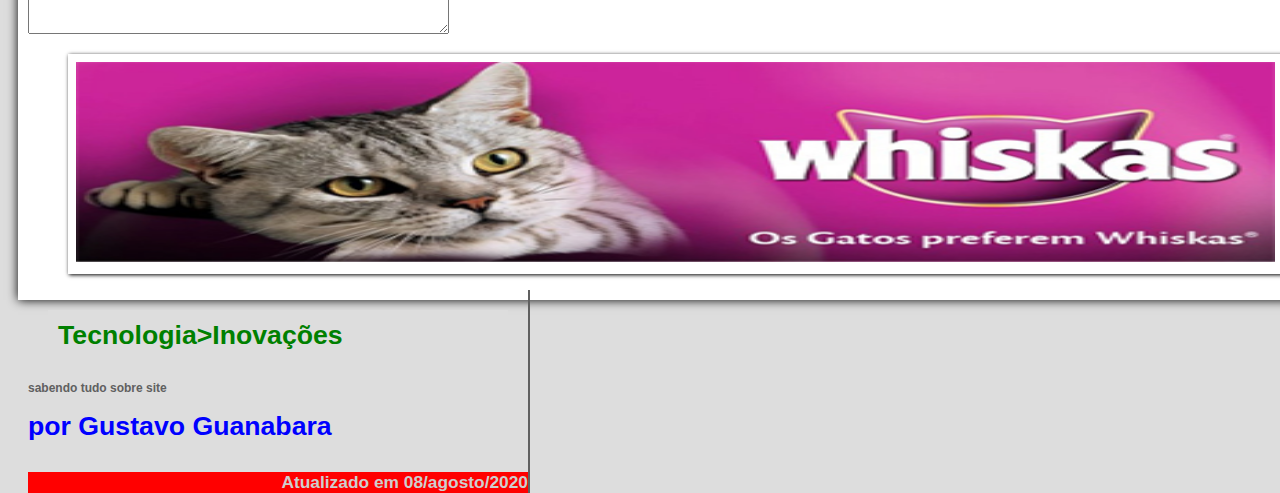
==== commit 0725958a: "Create amanda.html" ====
--- a/amanda.html
+++ b/amanda.html
@@ -14,9 +14,9 @@
 <section id="conteudo">
 <img src="aug.jpg" usemap="#meumapa"/>
 <map name="meumapa">
-<area shape="rect" coords="48,130,73,198" href="index.html#tela"target="janela"/>
+<area shape="rect" coords="48,130,73,198" href="dominique.html#tela"target="janela"/>
 </map>
-<iframe src="index.html"name="janela" id="frame-jose"></iframe>
+<iframe src="dominique.html"name="janela" id="frame-jose"></iframe>
 </section>
 </article>
 <script>
--- a/testando3.css
+++ b/testando3.css
@@ -1,236 +1,190 @@
-Ir para o conteúdo
-Pesquise ou pule para…
-Requisição pull_ _
-problemas
-Codespaces
-mercado
-explorar
- 
-@joaveloso 
-joaveloso
-/
-veloso
-público
-Não é possível bifurcar porque você possui este repositório e não é membro de nenhuma organização.
-código
-problemas
-Requisições puxadas
-Ações
-Projetos
-Wiki
-segurança
-Conhecimentos
-configurações
-veloso/testando3.css _
-@joaveloso
-joaveloso Criar testando3.css
-Última confirmação 480b08f há 5 horas
- História
- 1 colaborador
-190 linhas (190 sloc)  3,19 KB
-
-@charset "UTF-8" ;
-@import  url ( 'https://fonts.googleapis.com/css2?family=Dancing+Script&family=Finger+Paint&family=Lato&family=Open+Sans&family=Rock+Salt&display=swap' );
-corpo {
-font-family : Arial , sans-serif;
-background-color : # dddddd ; }
-h2 { cor : vermelho;
+@charset"UTF-8";
+@import url('https://fonts.googleapis.com/css2?family=Dancing+Script&family=Finger+Paint&family=Lato&family=Open+Sans&family=Rock+Salt&display=swap');
+body {
+font-family:Arial,sans-serif;
+background-color:#dddddd; }
+h2 {color:red;
 }
-div # interface {
-largura : 1295 px ;
-cor de fundo : # ffffff ;
-margem : -30 px  10 px  10 px  10 px ;
-box-shadow : 0 px  0 px  10 px preto;
-preenchimento : 0 px  10 px  10 px  10 px ;
+div#interface {
+width:1295px;
+background-color:#ffffff;
+margin:-30px 10px 10px 10px;
+box-shadow:0px 0px 10px black;
+padding:0px 10px 10px 10px;
 }
-header # cabecalho  img # icone {
-posição : absoluto;
-esquerda : 730 px ;
-superior : 40 px ;
+header#cabecalho img#icone {
+position:absolute;
+left:730px;
+top:40px;
 }
-um {
-cor : # 606060 ;
-decoração de texto : nenhum;
+a {
+color:#606060;
+text-decoration:none;
 }
-a : passe o mouse {
-decoração de texto : sublinhado;
+a:hover {
+text-decoration:underline;
 }
-cabeçalho # cabecalho {
-borda inferior :  3 px  # 606060 sólido;
-background : url ( "images.png" ) sem repetição 300 px  20 px ;
+header#cabecalho {
+border-bottom: 3px #606060 solid;
+background:url("images.png") no-repeat 300px 20px;
 }
-cabeçalho # cabecalho  h3 {
-font-family :  'Rock Salt' , cursiva;
-tamanho da fonte : 30 pt ;
-cor : # 606060 ;
-text-shadow : 1 px  1 px  1 px  rgba ( 0 , 0 , 0 , .6 );
-preenchimento : 0 px ;
-margem inferior : 0 px ;
+header#cabecalho h3 {
+font-family: 'Rock Salt', cursive;
+font-size:30pt;
+color:#606060;
+text-shadow:1px 1px 1px rgba(0,0,0,.6);
+padding:0px;
+margin-bottom:0px;
 }
-cabeçalho # cabecalho  h2 {
-font-family : Arial , sans-serif;
-cor : # 888888 ;
-tamanho da fonte : 15 pt ;
-preenchimento : 0 px ;
-margem superior : 0 px ;
+header#cabecalho h2{
+font-family: Arial,sans-serif;
+color:#888888;
+font-size:15pt;
+padding:0px;
+margin-top:0px;
 }
-figura . legenda da foto {
-posição : relativa;
-borda : 8 px branco sólido;
-box-shadow : 1 px  1 px  4 px preto;
+figure.foto-legenda {
+position:relative;
+border:8px solid white;
+box-shadow:1px 1px 4px black;
 }
-figura . foto-lenda  img {
-largura : 100 % ;
-altura : 100 % ;
+figure.foto-legenda img{
+width:100%;
+heigth:100%;
 }
-figura . legenda da foto  figcaption {
-opacidade : 0 ;
-posição : absoluto;
-superior : 0 px ;
-cor de fundo : rgba ( 0 , 0 , 0 , .4 );
-cor : vermelho;
-largura : 100 % ;
-altura : 100 % ;
-preenchimento : 100 px ;
-tamanho da caixa : caixa de borda;
-transição : opacidade 1 s ;
+figure.foto-legenda figcaption{
+opacity:0;
+position:absolute;
+top:0px;
+background-color:rgba(0,0,0,.4);
+color:red;
+width:100%;
+height:100%;
+padding:100px;
+box-sizing:border-box;
+transition:opacity 1s;
 }
-figura . legenda da foto : hover  figcaption {
-opacidade : 1 ;
+figure.foto-legenda:hover figcaption{
+opacity:1;
 }
-navegação {
-exibição : bloco;
+nav {
+display:block;
 }
-navegador  { _
-estilo de lista : nenhum;
-text-transform : letras maiúsculas;
-posição : absoluto;
-superior :  -15 px ;
-esquerda :  900 px ;
+nav ol{
+list-style:none;
+text-transform:uppercase;
+position:absolute;
+top: -15px;
+left: 900px;
 }
-navegação  li {
-exibição : bloco em linha;
-cor de fundo : branco;
-preenchimento : 5 px ;
-margem : 0 px ;
-transição : background-color 1 s ;
+nav li{
+display:inline-block;
+background-color:white;
+padding:5px;
+margin:0px;
+transition:background-color 1s;
 }
-nav  li : passe o mouse {
-cor de fundo : amarelo;
+nav li:hover{
+background-color:yellow;
 }
-nav  li  a : passe o mouse {
-cor : verde;
-cor : vermelho;
-decoração de texto : nenhum;
+nav li a:hover{
+color:green;
+color:red;
+text-decoration:none;
 }
-navegar  em {
-decoração de texto : nenhum;
+nav a {
+text-decoration:none;
 }
-seção # corpo {
-exibição : bloco;
-largura : 500 px ;
-flutuar : esquerda;
-borda direita : sólido de 2 px # 606060 ;
-padding-esquerda : auto;
+section#corpo {
+display:block;
+width:500px;
+float:left;
+border-right:2px solid #606060;
+padding-left: auto;
 }
-artigo # noticia-principal  h1 {
-tamanho da fonte :  20 pt ;
-cor : verde;
-background-color : # dddddd ;
-preenchimento : 10 px  5 px  10 px  10 px ;
-margem : 20 px ;
+article#noticia-principal h1 {
+font-size: 20pt;
+color:green;
+background-color:#dddddd;
+padding:10px 5px 10px 10px;
+margin:20px;
 }
-cabeçalho # cabecalho-artigo  h2 {
-font-family : 'FonteLogo' , sem serifa;
-tamanho da fonte : 20 pt ;
-cor : azul;
-margem inferior : 30 px ;
-margem superior : 0 px ;
+header#cabecalho-artigo h2 {
+font-family:'FonteLogo',sans-serif;
+font-size:20pt;
+color:blue;
+margin-bottom:30px;
+margin-top:0px;
 }
-cabeçalho # cabecalho-artigo  h3 {
-tamanho da fonte : 13 pt ;
-cor : #cecece ; _
-cor de fundo : vermelho;
-margem : 0 px ;
+header#cabecalho-artigo h3 {
+font-size:13pt;
+color:#cecece;
+background-color:red;
+margin:0px;
 }
-cabeçalho # cabecalho-artigo  h4 {
-tamanho da fonte : 12 px ;
-cor : # 606060 ;
+header#cabecalho-artigo h4 {
+font-size:12px;
+color:#606060;
 }
-. direita {
-alinhamento de texto : direito;
+.direita {
+text-align: right;
 }
-tabela # tabelaspec {
-borda : 1 px solid#606060;
-espaçamento entre bordas : 0 px ;
-margem-esquerda : auto;
-margem direita : auto;
+table#tabelaspec {
+border:1px solid#606060;
+border-spacing:0px;
+margin-left:auto;
+margin-right:auto;
 }
-tabela # tabelaspec  td {
-borda : 1 px solid#606060;
-preenchimento : 10 px ;
-alinhamento de texto : centro;
-alinhamento vertical : meio;
+table#tabelaspec td {
+border:1px solid#606060;
+padding:10px;
+text-align: center;
+vertical-align:middle;
 }
-tabela # tabelaspec  td . ce {
-cor : #ffffff ; _
-cor de fundo : # 606060 ;
-alinhamento vertical : topo;
-peso da fonte : negrito;
+table#tabelaspec td.ce {
+color:#ffffff;
+background-color:#606060;
+vertical-align:top;
+font-weight: bold;
 }
-tabela # tabelaspec  td . CD {
-background-color : # cecece ;
+table#tabelaspec td.cd {
+background-color:#cecece;
 }
-tabela # tabelaspec  legenda {
-cor : # 888888 ;
-tamanho da fonte : 20 pt ;
-peso da fonte : mais ousado;
+table#tabelaspec caption {
+color:#888888;
+font-size:20pt;
+font-weight:bolder;
 }
-tabela # tabelaspec  legenda  span {
-exibição : bloco;
-flutuar : direita;
-cor : # 000000 ;
-tamanho da fonte : 8 pt ;
-margem superior : 20 px ;
+table#tabelaspec caption span {
+display:block;
+float: right;
+color:#000000;
+font-size:8pt;
+margin-top:20px;
 }
-lado # lateral {
-exibição : bloco;
-largura : 750 px ;
-flutuar : direita;
-background-color : # dddddd ;
-preenchimento : 10 px ;
-margem superior : 10 px ;
-box-shadow : 2 px  2 px  2 px  rgba ( 0 , 0 , 0 , .5 );
+aside#lateral {
+display:block;
+width:750px;
+float:right;
+background-color:#dddddd;
+padding:10px;
+margin-top:10px;
+box-shadow:2px 2px 2px rgba(0,0,0,.5);
 }
-lado # lateral  h1 {
-font-family : 'FonteLogo' , sana-serif;
-tamanho da fonte : 20 pt ;
-cor : # 606060 ;
+aside#lateral h1 {
+font-family:'FonteLogo',sana-serif;
+font-size:20pt;
+color:#606060;
 }
-lado # lateral  h2 {
-cor de fundo : # 606060 ;
-tamanho da fonte : 15 pt ;
-cor : #ffffff ; _
+aside#lateral h2 {
+background-color:#606060;
+font-size:15pt;
+color:#ffffff;
 }
-rodapé # rodape {
-claro : ambos;
-borda superior : sólido de 2 px # 606060 ;
+footer#rodape {
+clear:both;
+border-top:2px solid #606060;
 }
-rodapé # rodape  p {
-alinhamento de texto : centro;
+footer#rodape p {
+text-align:center;
 }
-Rodapé
-© 2023 GitHub, Inc.
-Navegação no rodapé
-Termos
-Privacidade
-segurança
-Status
-Documentos
-Entre em contato com o GitHub
-Preços
-API
-Treinamento
-blogue
-Cerca de
-veloso/testando3.css at main · joaveloso/veloso
--- a/teste3.css
+++ b/teste3.css
@@ -7,7 +7,7 @@
 text-transform:uppercase;
 position:absolute;
 top:20px;
-left: 400px;
+left: 700px;
 }
 nav li{
 display:inline-block;
